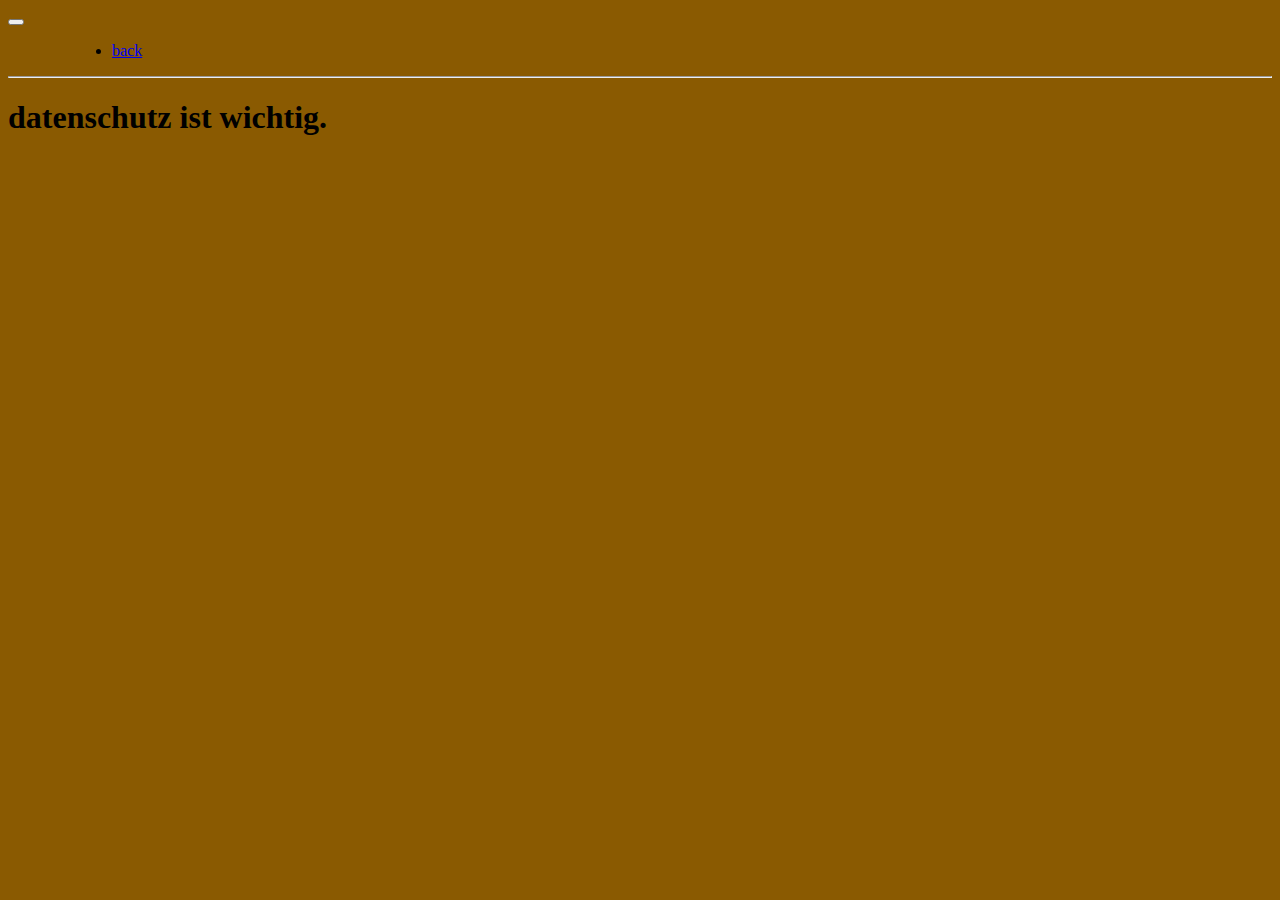
==== datenschutz.html @ c1e52562 "Website Stage" ====
<!DOCTYPE html>
<html lang="en" data-bs-theme="dark">
<head>
    <meta charset="UTF-8">
    <meta name="viewport" content="width=device-width, initial-scale=1.0">
    <title>Alexander Haehnlein | Impressum</title>
    
    <link href="https://cdn.jsdelivr.net/npm/bootstrap@5.3.0/dist/css/bootstrap.min.css" rel="stylesheet" integrity="sha384-9ndCyUaIbzAi2FUVXJi0CjmCapSmO7SnpJef0486qhLnuZ2cdeRhO02iuK6FUUVM" crossorigin="anonymous">
    <script src="https://cdn.jsdelivr.net/npm/bootstrap@5.3.0/dist/js/bootstrap.bundle.min.js" integrity="sha384-geWF76RCwLtnZ8qwWowPQNguL3RmwHVBC9FhGdlKrxdiJJigb/j/68SIy3Te4Bkz" crossorigin="anonymous"></script>
    <script src="index.js"></script>
    <link rel="stylesheet" href="style.css">
    
</head>
<style>
  html, body {
    background: rgb(138, 90, 1);
  }
</style>


<body class="text-body-emphasis">

  <!-- NAVBAR  -->

  <div id="nav">
    
      <nav class="navbar navbar-expand-lg fs-3 m-3 font-monospace">
      <div class="container-fluid">
      <a class="navbar-brand" href="#"></a>
      <button class="navbar-toggler" type="button" data-bs-toggle="collapse" data-bs-target="#navbarNav" aria-controls="navbarNav" aria-expanded="false" aria-label="Toggle navigation">
        <span class="navbar-toggler-icon"></span>
      </button>

        <div class="collapse navbar-collapse " id="navbarNav">
          <ul class="navbar-nav">

            <li class="nav-item">
              <a class="nav-link active" href="./index.html#footer">Back</a>
            </li>
            
           

          </ul>
        </div>
    </div>
  </nav>
  </div>
  <hr>
<div class="container mt-5">
<h1>Datenschutz ist wichtig.</h1>


 
</div>

</body>

</html>
---- style.css ----
/* Globale Stile */
html {
  
}

body {
  background: linear-gradient(135deg, #11100e 10%, #de8362 100%);
  text-transform:lowercase !important;
}

/* Navigation */
#nav li {
  margin-left: 4rem;
}

/* Vorstellungsseite */
#home {
  margin-top: 15rem !important;
  margin-bottom: 20rem;
  text-transform: lowercase;
}



@media (max-width: 480px) {
  #home span {
    font-size: 2rem;
    text-align: center !important;
  }
  .btn-outline-light {
    border: 0;
  }
}

#home .stack {
  margin-bottom: 8rem;
}

#textMeWrapper {
  display: flex;
  justify-content: center;
}

#textMe {
  font-weight: bold;
  margin-bottom: 30rem;
  margin-left: 5rem;
  width: 50%;
}
@media (max-width: 768px) {
  #home span {
    font-size: 3rem;
    text-align: center !important;
  }
  #textMe {
    margin-bottom: 30rem;
    margin-left:0;
    width: 50%;
    text-align:left !important;
    font-size: 1.5rem !important;
  }
}
/* Lebenslauf */
#cv {
  margin-bottom: 10rem;
}

#cv .display-1 {
  margin-bottom: 10rem !important;
  margin-top: 7rem;
}

#cv-person {
  margin-bottom: 15rem;
}

#cv-person ul {
  background-color: rgba(0, 0, 0, 0.229);
  border: 0 !important;
  border-radius: 0;
  margin-top: 8rem;
  padding: 2rem;
  box-shadow: 5px 5px 25px 5px #00000050;
}

#cv-person li {
  font-size: 2rem;
  text-align: start;
  border: 0;
  border-radius: 0;
  background-color: #b38b3c00;
  color: white !important;
}
.thumb { 
  height: auto;
  perspective: 800px;
  
}

.thumb ul {
  
  transform: rotateX(60deg) rotateY(0deg) ;
  transform-origin: bottom;
  transform-style: preserve-3d;
  transition: all 0.6s;
}

.thumb:hover ul {
  transform: rotateX(0deg) rotateY(0deg);
  transform-origin: bottom;
}

#cv-person img {
  max-width:400px; 
  
  
  

}

@media (max-width:1200px) {
  .thumb { 
    height: auto;
    max-width:100%;
    perspective:800px; 
  }
  .thumb ul {
  
    transform: none;
  }
  
  .thumb:hover ul {
    transform:none;
  }
}


@media (max-width:570px) {
  #cv-person img {
   display:none;
  }
  .thumb ul {
  
    transform: none;
  }
  
  .thumb:hover ul {
    transform:none;
  }
}

/* CV-Liste */
#cv-item {
  margin-bottom: 8rem;
  text-transform: lowercase;
  text-align: center;
  font-weight: 400;
  letter-spacing: 0.2rem;
}

.cv-item1 {
  font-size: 2rem;
}

.cv-item2,
.cv-item3,
.cv-item4,
.cv-item5,
.cv-item6 {
  font-size: 1.2rem;
}

/* Projekte */
#projects {
  margin-bottom: 10rem;
}

#projects .display-1 {
  margin-bottom: 10rem !important;
  margin-top: 7rem;
}

#projects-item {
  text-transform: uppercase;
  margin-left: 20rem;
}

#filmlist-box {
  border-radius: 10px;
  color:white !important;
  border: 0;
  background-color: rgba(0, 0, 0, 0.1);
  box-shadow: 5px 15px 15px 15px rgba(0, 0, 0, 0.278);
}

#filmlist-box:hover {
  transform: scale(104%);
  transition: all 0.4s;
  cursor: pointer;
}

#projects a {
  text-decoration: none;
  color: white;
}

/* Effekt */
.containerEffect {
  color: var(--color);
  font-size: 1.5rem;
  display: flex;
  flex-direction: column;
  text-transform: uppercase;
}

.rightEffect {
  text-align: right;
  width: 100%;
}

.stack {
  display: grid;
  grid-template-columns: 1fr;
}

.stack span {
  font-weight: bold;
  grid-row-start: 1;
  grid-column-start: 1;
  font-size: 4rem;
  --stack-height: calc(100% / var(--stacks) - 1px);
  --inverse-index: calc(calc(var(--stacks) - 1) - var(--index));
  --clip-top: calc(var(--stack-height) * var(--index));
  --clip-bottom: calc(var(--stack-height) * var(--inverse-index));
  clip-path: inset(var(--clip-top) 0 var(--clip-bottom) 0);
  animation: stack 340ms cubic-bezier(.46, .29, 0, 1.24) 1 backwards calc(var(--index) * 120ms), glitch 2s ease infinite 2s alternate-reverse;
}

.stack span:nth-child(odd) {
  --glitch-translate: 8px;
}

.stack span:nth-child(even) {
  --glitch-translate: -8px;
}

@keyframes stack {
  0% {
    opacity: 0;
    transform: translateX(-50%);
    text-shadow: -2px 3px 0 rgb(0, 0, 0), 2px -3px 0 rgb(0, 0, 0);
  }

  60% {
    opacity: 0.5;
    transform: translateX(50%);
  }

  80% {
    transform: none;
    opacity: 1;
    text-shadow: 2px -3px 0 rgb(0, 0, 0), -2px 3px 0 rgb(0, 0, 0);
  }

  100% {
    text-shadow: none;
  }
}

@keyframes glitch {
  0% {
    text-shadow: -2px 3px 0 rgb(0, 0, 0), 2px -3px 0 rgb(0, 0, 0);
    transform: translate(var(--glitch-translate));
  }

  2% {
    text-shadow: 2px -3px 0 rgb(0, 0, 0), -2px 3px 0 rgb(0, 0, 0);
  }

  4%,
  100% {
    text-shadow: none;
    transform: none;
  }
}

/* Kontakt */
#contact {
  margin-top: 7rem;
}

#contact .display-1 {
  margin-bottom: 6rem;
}

#contact img:hover {
  transform: scale(110%);
  transition: all 0.4s;
}

#contact-btn {
  margin: 2rem;
  margin-top: 8rem;
  width: 50%;
  height: 10rem;
  border-radius: 10px;
  border:none;
  font-size: 3rem;
  background-color: #000000b9 !important;
  box-shadow: 10px 10px 15px 3px black;
}

#contact-btn:hover {
  transform: scale(105%);
  color: white !important;
  background-color: #11100e2b !important;
  transition: all 0.4s;
}

@media (max-width:600px) {
  #contact-btn {
    background-color: #00000000 !important;
    box-shadow: none;}
    #contact-btn:hover {
      transform: scale(105%);
      background-color: #11100e00 !important;
    }
    
  }




/* Footer */
#footer {
  margin: 2rem;
  font-size: 1.2rem;
}

#footer a {
  text-decoration: none;
  color: rgba(255, 255, 255, 0.809) !important;
}

#footer a:hover {
  color: white !important;
}

/* DELETE LATER IN WORK */
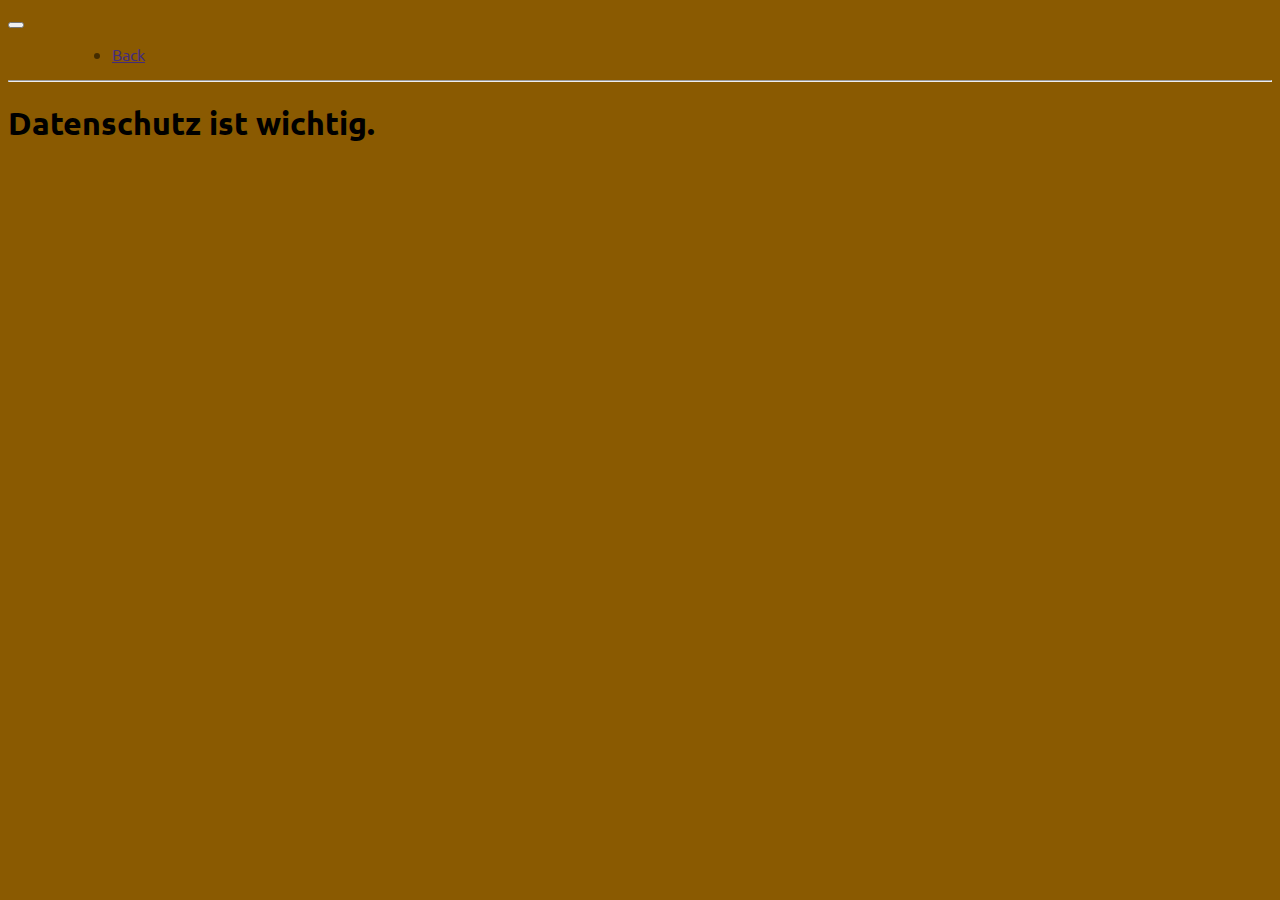
==== commit b2259a33: "projekte aktualisiert" ====
--- a/datenschutz.html
+++ b/datenschutz.html
@@ -1,58 +1,58 @@
-<!DOCTYPE html>
-<html lang="en" data-bs-theme="dark">
-<head>
-    <meta charset="UTF-8">
-    <meta name="viewport" content="width=device-width, initial-scale=1.0">
-    <title>Alexander Haehnlein | Impressum</title>
-    
-    <link href="https://cdn.jsdelivr.net/npm/bootstrap@5.3.0/dist/css/bootstrap.min.css" rel="stylesheet" integrity="sha384-9ndCyUaIbzAi2FUVXJi0CjmCapSmO7SnpJef0486qhLnuZ2cdeRhO02iuK6FUUVM" crossorigin="anonymous">
-    <script src="https://cdn.jsdelivr.net/npm/bootstrap@5.3.0/dist/js/bootstrap.bundle.min.js" integrity="sha384-geWF76RCwLtnZ8qwWowPQNguL3RmwHVBC9FhGdlKrxdiJJigb/j/68SIy3Te4Bkz" crossorigin="anonymous"></script>
-    <script src="index.js"></script>
-    <link rel="stylesheet" href="style.css">
-    
-</head>
-<style>
-  html, body {
-    background: rgb(138, 90, 1);
-  }
-</style>
-
-
-<body class="text-body-emphasis">
-
-  <!-- NAVBAR  -->
-
-  <div id="nav">
-    
-      <nav class="navbar navbar-expand-lg fs-3 m-3 font-monospace">
-      <div class="container-fluid">
-      <a class="navbar-brand" href="#"></a>
-      <button class="navbar-toggler" type="button" data-bs-toggle="collapse" data-bs-target="#navbarNav" aria-controls="navbarNav" aria-expanded="false" aria-label="Toggle navigation">
-        <span class="navbar-toggler-icon"></span>
-      </button>
-
-        <div class="collapse navbar-collapse " id="navbarNav">
-          <ul class="navbar-nav">
-
-            <li class="nav-item">
-              <a class="nav-link active" href="./index.html#footer">Back</a>
-            </li>
-            
-           
-
-          </ul>
-        </div>
-    </div>
-  </nav>
-  </div>
-  <hr>
-<div class="container mt-5">
-<h1>Datenschutz ist wichtig.</h1>
-
-
- 
-</div>
-
-</body>
-
+<!DOCTYPE html>
+<html lang="en" data-bs-theme="dark">
+<head>
+    <meta charset="UTF-8">
+    <meta name="viewport" content="width=device-width, initial-scale=1.0">
+    <title>Alexander Haehnlein | Impressum</title>
+    
+    <link href="https://cdn.jsdelivr.net/npm/bootstrap@5.3.0/dist/css/bootstrap.min.css" rel="stylesheet" integrity="sha384-9ndCyUaIbzAi2FUVXJi0CjmCapSmO7SnpJef0486qhLnuZ2cdeRhO02iuK6FUUVM" crossorigin="anonymous">
+    <script src="https://cdn.jsdelivr.net/npm/bootstrap@5.3.0/dist/js/bootstrap.bundle.min.js" integrity="sha384-geWF76RCwLtnZ8qwWowPQNguL3RmwHVBC9FhGdlKrxdiJJigb/j/68SIy3Te4Bkz" crossorigin="anonymous"></script>
+    <script src="index.js"></script>
+    <link rel="stylesheet" href="style.css">
+    
+</head>
+<style>
+  html, body {
+    background: rgb(138, 90, 1);
+  }
+</style>
+
+
+<body class="text-body-emphasis">
+
+  <!-- NAVBAR  -->
+
+  <div id="nav">
+    
+      <nav class="navbar navbar-expand-lg fs-3 m-3 font-monospace">
+      <div class="container-fluid">
+      <a class="navbar-brand" href="#"></a>
+      <button class="navbar-toggler" type="button" data-bs-toggle="collapse" data-bs-target="#navbarNav" aria-controls="navbarNav" aria-expanded="false" aria-label="Toggle navigation">
+        <span class="navbar-toggler-icon"></span>
+      </button>
+
+        <div class="collapse navbar-collapse " id="navbarNav">
+          <ul class="navbar-nav">
+
+            <li class="nav-item">
+              <a class="nav-link active" href="./index.html#footer">Back</a>
+            </li>
+            
+           
+
+          </ul>
+        </div>
+    </div>
+  </nav>
+  </div>
+  <hr>
+<div class="container mt-5">
+<h1>Datenschutz ist wichtig.</h1>
+
+
+ 
+</div>
+
+</body>
+
 </html>--- a/style.css
+++ b/style.css
@@ -1,349 +1,438 @@
-/* Globale Stile */
-html {
-  
-}
-
-body {
-  background: linear-gradient(135deg, #11100e 10%, #de8362 100%);
-  text-transform:lowercase !important;
-}
-
-/* Navigation */
-#nav li {
-  margin-left: 4rem;
-}
-
-/* Vorstellungsseite */
-#home {
-  margin-top: 15rem !important;
-  margin-bottom: 20rem;
-  text-transform: lowercase;
-}
-
-
-
-@media (max-width: 480px) {
-  #home span {
-    font-size: 2rem;
-    text-align: center !important;
-  }
-  .btn-outline-light {
-    border: 0;
-  }
-}
-
-#home .stack {
-  margin-bottom: 8rem;
-}
-
-#textMeWrapper {
-  display: flex;
-  justify-content: center;
-}
-
-#textMe {
-  font-weight: bold;
-  margin-bottom: 30rem;
-  margin-left: 5rem;
-  width: 50%;
-}
-@media (max-width: 768px) {
-  #home span {
-    font-size: 3rem;
-    text-align: center !important;
-  }
-  #textMe {
-    margin-bottom: 30rem;
-    margin-left:0;
-    width: 50%;
-    text-align:left !important;
-    font-size: 1.5rem !important;
-  }
-}
-/* Lebenslauf */
-#cv {
-  margin-bottom: 10rem;
-}
-
-#cv .display-1 {
-  margin-bottom: 10rem !important;
-  margin-top: 7rem;
-}
-
-#cv-person {
-  margin-bottom: 15rem;
-}
-
-#cv-person ul {
-  background-color: rgba(0, 0, 0, 0.229);
-  border: 0 !important;
-  border-radius: 0;
-  margin-top: 8rem;
-  padding: 2rem;
-  box-shadow: 5px 5px 25px 5px #00000050;
-}
-
-#cv-person li {
-  font-size: 2rem;
-  text-align: start;
-  border: 0;
-  border-radius: 0;
-  background-color: #b38b3c00;
-  color: white !important;
-}
-.thumb { 
-  height: auto;
-  perspective: 800px;
-  
-}
-
-.thumb ul {
-  
-  transform: rotateX(60deg) rotateY(0deg) ;
-  transform-origin: bottom;
-  transform-style: preserve-3d;
-  transition: all 0.6s;
-}
-
-.thumb:hover ul {
-  transform: rotateX(0deg) rotateY(0deg);
-  transform-origin: bottom;
-}
-
-#cv-person img {
-  max-width:400px; 
-  
-  
-  
-
-}
-
-@media (max-width:1200px) {
-  .thumb { 
-    height: auto;
-    max-width:100%;
-    perspective:800px; 
-  }
-  .thumb ul {
-  
-    transform: none;
-  }
-  
-  .thumb:hover ul {
-    transform:none;
-  }
-}
-
-
-@media (max-width:570px) {
-  #cv-person img {
-   display:none;
-  }
-  .thumb ul {
-  
-    transform: none;
-  }
-  
-  .thumb:hover ul {
-    transform:none;
-  }
-}
-
-/* CV-Liste */
-#cv-item {
-  margin-bottom: 8rem;
-  text-transform: lowercase;
-  text-align: center;
-  font-weight: 400;
-  letter-spacing: 0.2rem;
-}
-
-.cv-item1 {
-  font-size: 2rem;
-}
-
-.cv-item2,
-.cv-item3,
-.cv-item4,
-.cv-item5,
-.cv-item6 {
-  font-size: 1.2rem;
-}
-
-/* Projekte */
-#projects {
-  margin-bottom: 10rem;
-}
-
-#projects .display-1 {
-  margin-bottom: 10rem !important;
-  margin-top: 7rem;
-}
-
-#projects-item {
-  text-transform: uppercase;
-  margin-left: 20rem;
-}
-
-#filmlist-box {
-  border-radius: 10px;
-  color:white !important;
-  border: 0;
-  background-color: rgba(0, 0, 0, 0.1);
-  box-shadow: 5px 15px 15px 15px rgba(0, 0, 0, 0.278);
-}
-
-#filmlist-box:hover {
-  transform: scale(104%);
-  transition: all 0.4s;
-  cursor: pointer;
-}
-
-#projects a {
-  text-decoration: none;
-  color: white;
-}
-
-/* Effekt */
-.containerEffect {
-  color: var(--color);
-  font-size: 1.5rem;
-  display: flex;
-  flex-direction: column;
-  text-transform: uppercase;
-}
-
-.rightEffect {
-  text-align: right;
-  width: 100%;
-}
-
-.stack {
-  display: grid;
-  grid-template-columns: 1fr;
-}
-
-.stack span {
-  font-weight: bold;
-  grid-row-start: 1;
-  grid-column-start: 1;
-  font-size: 4rem;
-  --stack-height: calc(100% / var(--stacks) - 1px);
-  --inverse-index: calc(calc(var(--stacks) - 1) - var(--index));
-  --clip-top: calc(var(--stack-height) * var(--index));
-  --clip-bottom: calc(var(--stack-height) * var(--inverse-index));
-  clip-path: inset(var(--clip-top) 0 var(--clip-bottom) 0);
-  animation: stack 340ms cubic-bezier(.46, .29, 0, 1.24) 1 backwards calc(var(--index) * 120ms), glitch 2s ease infinite 2s alternate-reverse;
-}
-
-.stack span:nth-child(odd) {
-  --glitch-translate: 8px;
-}
-
-.stack span:nth-child(even) {
-  --glitch-translate: -8px;
-}
-
-@keyframes stack {
-  0% {
-    opacity: 0;
-    transform: translateX(-50%);
-    text-shadow: -2px 3px 0 rgb(0, 0, 0), 2px -3px 0 rgb(0, 0, 0);
-  }
-
-  60% {
-    opacity: 0.5;
-    transform: translateX(50%);
-  }
-
-  80% {
-    transform: none;
-    opacity: 1;
-    text-shadow: 2px -3px 0 rgb(0, 0, 0), -2px 3px 0 rgb(0, 0, 0);
-  }
-
-  100% {
-    text-shadow: none;
-  }
-}
-
-@keyframes glitch {
-  0% {
-    text-shadow: -2px 3px 0 rgb(0, 0, 0), 2px -3px 0 rgb(0, 0, 0);
-    transform: translate(var(--glitch-translate));
-  }
-
-  2% {
-    text-shadow: 2px -3px 0 rgb(0, 0, 0), -2px 3px 0 rgb(0, 0, 0);
-  }
-
-  4%,
-  100% {
-    text-shadow: none;
-    transform: none;
-  }
-}
-
-/* Kontakt */
-#contact {
-  margin-top: 7rem;
-}
-
-#contact .display-1 {
-  margin-bottom: 6rem;
-}
-
-#contact img:hover {
-  transform: scale(110%);
-  transition: all 0.4s;
-}
-
-#contact-btn {
-  margin: 2rem;
-  margin-top: 8rem;
-  width: 50%;
-  height: 10rem;
-  border-radius: 10px;
-  border:none;
-  font-size: 3rem;
-  background-color: #000000b9 !important;
-  box-shadow: 10px 10px 15px 3px black;
-}
-
-#contact-btn:hover {
-  transform: scale(105%);
-  color: white !important;
-  background-color: #11100e2b !important;
-  transition: all 0.4s;
-}
-
-@media (max-width:600px) {
-  #contact-btn {
-    background-color: #00000000 !important;
-    box-shadow: none;}
-    #contact-btn:hover {
-      transform: scale(105%);
-      background-color: #11100e00 !important;
-    }
-    
-  }
-
-
-
-
-/* Footer */
-#footer {
-  margin: 2rem;
-  font-size: 1.2rem;
-}
-
-#footer a {
-  text-decoration: none;
-  color: rgba(255, 255, 255, 0.809) !important;
-}
-
-#footer a:hover {
-  color: white !important;
-}
-
-/* DELETE LATER IN WORK */
+/* Fonts */
+@import url('https://fonts.googleapis.com/css2?family=Ubuntu:ital,wght@0,400;0,700;1,400;1,700&display=swap');
+
+/* Globale Stile */
+
+
+body {
+  background: linear-gradient(235deg, #11100e 20%, #090915 100%);
+  font-family: 'Ubuntu';
+}
+
+/* Navigation */
+
+#nav {
+  position:sticky;
+  top:0;
+}
+
+/* ON SCROLL NAV Vertikal anordnen */
+
+#nav li {
+  margin-left: 4rem; 
+  transition: all .2s ease-in-out;
+  opacity: .5;
+}
+
+#nav li:hover {
+  opacity: 1;
+}
+
+#nav li:active {
+  transform: scale(97%);
+}
+
+/* Vorstellungsseite */
+#home {
+  margin-top: 15rem !important;
+  margin-bottom: 20rem;
+  text-transform: lowercase;
+}
+
+
+
+@media (max-width: 480px) {
+  #home span {
+    font-size: 2rem;
+    text-align: center !important;
+  }
+  .btn-outline-light {
+    border: 0;
+  }
+}
+
+#home .stack {
+  margin-bottom: 8rem;
+}
+
+#textMeWrapper {
+  display: flex;
+  justify-content: center;
+}
+
+#textMe {
+  font-weight: bold;
+  margin-bottom: 30rem;
+  margin-left: 5rem;
+  width: 50%;
+}
+@media (max-width: 768px) {
+  #home span {
+    font-size: 3rem;
+    text-align: center !important;
+  }
+  #textMe {
+    margin-bottom: 30rem;
+    margin-left:0;
+    width: 50%;
+    text-align:left !important;
+    font-size: 1.5rem !important;
+  }
+}
+
+
+/* Lebenslauf */
+#cv {
+  margin-bottom: 10rem;
+}
+
+#cv .display-1 {
+  margin-bottom: 10rem !important;
+  margin-top: 7rem;
+}
+
+#cv-person {
+  margin-bottom: 15rem;
+  
+}
+
+#cv-person ul {
+  background-color: transparent;
+  border: 0 !important;
+  border-radius: 20px;
+  margin-top: 5rem;
+  padding: 2rem;
+  box-shadow: 5px 5px 25px 5px #00000050;
+  transition: all .2s ease-in-out;
+  display: flex;
+  justify-content: center;
+  align-items: center;
+}
+#cv-person ul:hover {
+  background-color:rgba(255, 255, 255, 0.006);
+}
+#cv-person li {
+  font-size: 2rem;
+  text-align: start;
+  border: 0;
+  border-radius: 0;
+  background-color: #b38b3c00;
+  color: white;
+  
+}
+
+#github-mail-container {
+  display: flex;
+  justify-content: center;
+  align-items: center;
+  gap:5rem;
+}
+
+#githubLink img {
+  width:30%;
+  transition: all .2s ease-in-out;
+  margin-top:1rem;
+  padding:1rem;
+  background-color: transparent;
+  padding-bottom:2rem;
+  opacity: .7;
+  width: 100%;
+}
+
+#githubLink img:hover {
+  opacity: 1;
+}
+#cv-person a {
+  transition: all .2s ease-in-out;
+  text-decoration: none;
+  display:inline-block;
+  width:30%;
+  
+}
+
+#cv-person a:hover{
+  transform: scale(103%);
+  text-decoration: underline;
+}
+.thumb { 
+  height: auto;
+  perspective: 800px;
+  
+}
+
+.thumb ul {
+  transform: rotateX(0deg) rotateY(0deg) ;
+  transform-origin: bottom;
+  transform-style: preserve-3d;
+  transition: all 0.6s;
+}
+
+.thumb:hover ul {
+  transform: rotateX(0deg) rotateY(0deg);
+  transform-origin: bottom;
+}
+
+#cv-person img {
+  max-width:400px; 
+  
+}
+
+#portrait img {
+  border-radius: 10%;
+  filter: contrast(1.5) drop-shadow(5px 5px 3px rgba(0,0,0,0.7));;
+}
+
+@media (max-width:1200px) {
+  .thumb { 
+    height: auto;
+    max-width:100%;
+    perspective:800px; 
+  }
+  .thumb ul {
+  
+    transform: none;
+  }
+  
+  .thumb:hover ul {
+    transform:none;
+  }
+}
+
+
+@media (max-width:570px) {
+  #portrait {
+   display:none;
+  }
+  .thumb ul {
+  
+    transform: none;
+  }
+  
+  .thumb:hover ul {
+    transform:none;
+  }
+}
+
+/* CV-Liste */
+#cv-item {
+  margin-bottom: 8rem;
+  text-transform: lowercase;
+  text-align: center;
+  font-weight: 400;
+  letter-spacing: 0.2rem;
+}
+
+.cv-item1 {
+  font-size: 2rem;
+}
+
+.cv-item2,
+.cv-item3,
+.cv-item4,
+.cv-item5,
+.cv-item6 {
+  font-size: 1.2rem;
+}
+
+/* Projekte */
+#projects {
+  margin-bottom: 10rem;
+}
+
+#projects .display-1 {
+  margin-bottom: 10rem !important;
+  margin-top: 7rem;
+}
+
+#projects-item {
+  text-transform: uppercase;
+  margin-left: 20rem;
+}
+
+#project1 {
+  border-radius: 5px;
+  color:white !important;
+  border: 0;
+  background-color: rgba(0, 0, 0, 0.1);
+  box-shadow: 5px 15px 15px 15px rgba(0, 0, 0, 0.278);
+  background-image: url(./src/img/project1.png);
+  background-repeat: no-repeat;
+  background-size: contain;
+  max-width: 100% !important;
+  min-height: 50vh !important;
+  opacity:.7;
+  transition: all 0.4s;
+}
+
+#project1:hover, #project2:hover {
+  transform: scale(104%);
+  opacity: 1;
+}
+
+
+#project2 {
+  border-radius: 5px;
+  color:white !important;
+  border: 0;
+  background-color: rgba(0, 0, 0, 0.1);
+  box-shadow: 5px 15px 15px 15px rgba(0, 0, 0, 0.278);
+  background-image: url(./src/img/project1.png);
+  background-repeat: no-repeat;
+  background-size: contain;
+  max-width: 100% !important;
+  min-height: 50vh !important;
+  opacity:.9;
+  transition: all 0.4s;
+}
+
+
+#projects a {
+  text-decoration: none;
+  color: white;
+}
+
+
+
+/* Effekt */
+.containerEffect {
+  color: var(--color);
+  font-size: 1.5rem;
+  display: flex;
+  flex-direction: column;
+  text-transform: uppercase;
+}
+
+.rightEffect {
+  text-align: right;
+  width: 100%;
+}
+
+.stack {
+  display: grid;
+  grid-template-columns: 1fr;
+}
+
+.stack span {
+  font-weight: bold;
+  grid-row-start: 1;
+  grid-column-start: 1;
+  font-size: 4rem;
+  --stack-height: calc(100% / var(--stacks) - 1px);
+  --inverse-index: calc(calc(var(--stacks) - 1) - var(--index));
+  --clip-top: calc(var(--stack-height) * var(--index));
+  --clip-bottom: calc(var(--stack-height) * var(--inverse-index));
+  clip-path: inset(var(--clip-top) 0 var(--clip-bottom) 0);
+  animation: stack 340ms cubic-bezier(.46, .29, 0, 1.24) 1 backwards calc(var(--index) * 120ms), glitch 2s ease infinite 2s alternate-reverse;
+}
+
+.stack span:nth-child(odd) {
+  --glitch-translate: 8px;
+}
+
+.stack span:nth-child(even) {
+  --glitch-translate: -8px;
+}
+
+@keyframes stack {
+  0% {
+    opacity: 0;
+    transform: translateX(-50%);
+    text-shadow: -2px 3px 0 rgb(0, 0, 0), 2px -3px 0 rgb(0, 0, 0);
+  }
+
+  60% {
+    opacity: 0.5;
+    transform: translateX(50%);
+  }
+
+  80% {
+    transform: none;
+    opacity: 1;
+    text-shadow: 2px -3px 0 rgb(0, 0, 0), -2px 3px 0 rgb(0, 0, 0);
+  }
+
+  100% {
+    text-shadow: none;
+  }
+}
+
+@keyframes glitch {
+  0% {
+    text-shadow: -2px 3px 0 rgb(0, 0, 0), 2px -3px 0 rgb(0, 0, 0);
+    transform: translate(var(--glitch-translate));
+  }
+
+  2% {
+    text-shadow: 2px -3px 0 rgb(0, 0, 0), -2px 3px 0 rgb(0, 0, 0);
+  }
+
+  4%,
+  100% {
+    text-shadow: none;
+    transform: none;
+  }
+}
+
+/* Kontakt */
+#contact {
+  margin-top: 7rem;
+}
+
+#contact .display-1 {
+  margin-bottom: 6rem;
+}
+
+#contact img:hover {
+  transform: scale(110%);
+  transition: all 0.4s;
+}
+
+#contact-btn {
+  margin: 2rem;
+  margin-top: 8rem;
+  width: 50%;
+  height: 10rem;
+  border-radius: 10px;
+  border:none;
+  font-size: 3rem;
+  background-color: #000000b9 !important;
+  box-shadow: 10px 10px 15px 3px black;
+}
+
+#contact-btn:hover {
+  transform: scale(105%);
+  color: white !important;
+  background-color: #11100e2b !important;
+  transition: all 0.4s;
+}
+
+@media (max-width:600px) {
+  #contact-btn {
+    background-color: #00000000 !important;
+    box-shadow: none;}
+    #contact-btn:hover {
+      transform: scale(105%);
+      background-color: #11100e00 !important;
+    }
+    
+  }
+
+
+
+
+/* Footer */
+#footer {
+  margin: 2rem;
+  font-size: 1.2rem;
+}
+
+#footer a {
+  text-decoration: none;
+  color: rgba(255, 255, 255, 0.809) !important;
+}
+
+#footer a:hover {
+  color: white !important;
+}
+
+/* DELETE LATER IN WORK */
